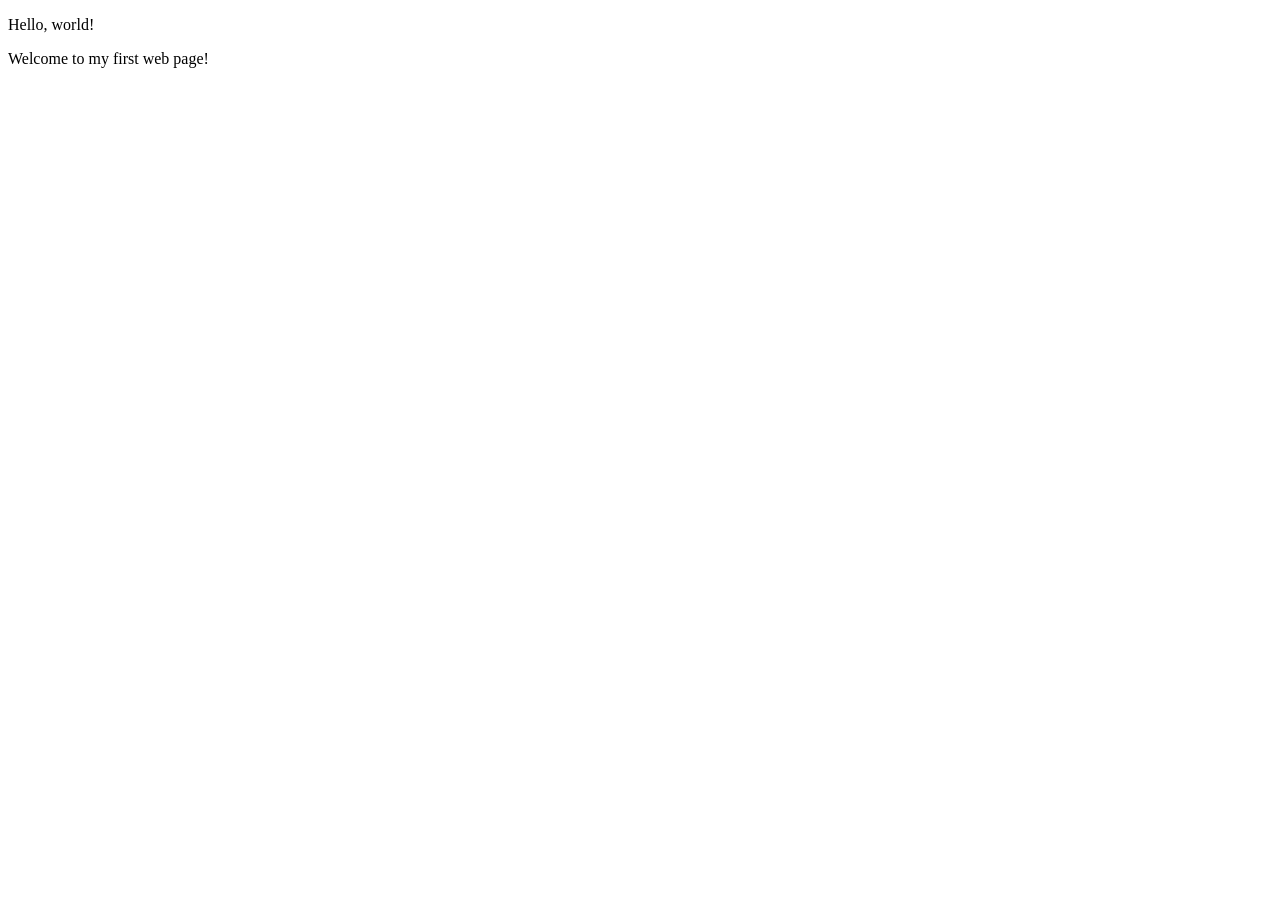
==== my-first-webpage.html @ cf59b30d "initial commit" ====
<!DOCTYPE html>
<html lang="en">
<head>
    <meta charset="UTF-8">
    <meta name="viewport" content="width=device-width, initial-scale=1.0">
    <title>My First Webpage</title>
</head>
<body>
    <p>Hello, world!</p>
    <p>Welcome to my first web page!</p>
</body>
</html>
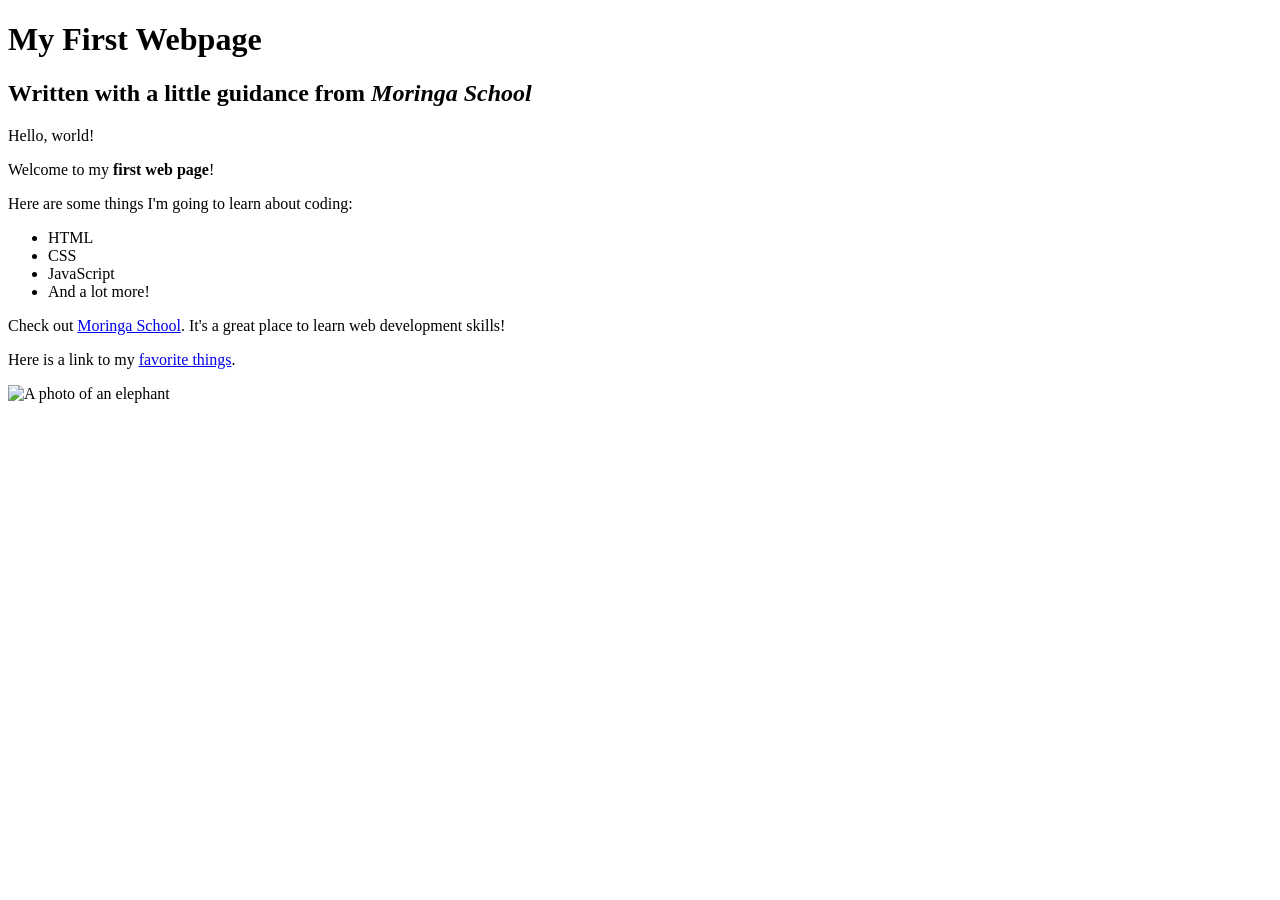
==== commit 39865fd6: "add images" ====
--- a/my-first-webpage.html
+++ b/my-first-webpage.html
@@ -6,7 +6,23 @@
     <title>My First Webpage</title>
 </head>
 <body>
+    <h1>My First Webpage</h1>
+    <h2>Written with a little guidance from <em>Moringa School</em></h2>
+
     <p>Hello, world!</p>
-    <p>Welcome to my first web page!</p>
+    <p>Welcome to my <strong>first web page</strong>!</p>
+
+    <p>Here are some things I'm going to learn about coding:</p>
+    <ul>
+        <li>HTML</li>
+        <li>CSS</li>
+        <li>JavaScript</li>
+        <li>And a lot more!</li>
+    </ul>
+    <p>Check out <a href="http://moringaschool.com/">Moringa School</a>. 
+        It's a great place to learn web development skills!</p>
+    <p>Here is a link to my <a href="favorite-things.html">favorite things</a>.</p>
+    <img src="images/elephant.jpg" alt="A photo of an elephant" height="300px" width="250px">
+
 </body>
 </html>
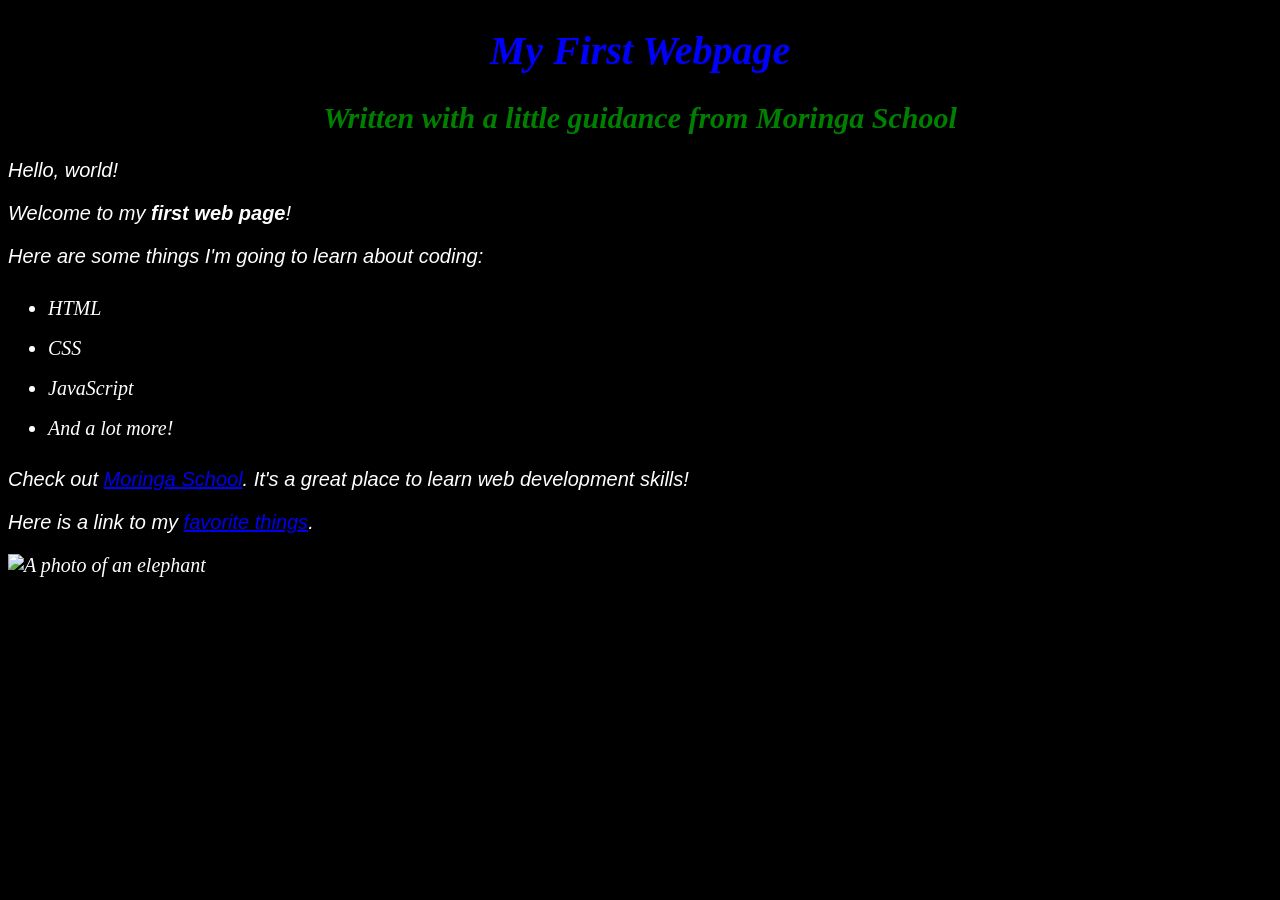
==== commit 325442ff: "additional information" ====
--- a/my-first-webpage.html
+++ b/my-first-webpage.html
@@ -4,6 +4,7 @@
     <meta charset="UTF-8">
     <meta name="viewport" content="width=device-width, initial-scale=1.0">
     <title>My First Webpage</title>
+    <link rel="stylesheet" type="text/css" href="my-first-webpage.css">
 </head>
 <body>
     <h1>My First Webpage</h1>
--- a/my-first-webpage.css
+++ b/my-first-webpage.css
@@ -0,0 +1,24 @@
+h1{
+    color: blue;
+    text-align: center;
+}
+h2{
+    color: green;
+    font-style: italic;
+    text-align: center;
+}
+p{
+    font-family: sans-serif;
+}
+ul{
+    line-height: 40px;
+}
+body{
+    color: white;
+    background-color: black;
+    font-size: 20px;
+    font-style: italic;
+}
+strong{
+    font-weight: bolder;
+}
